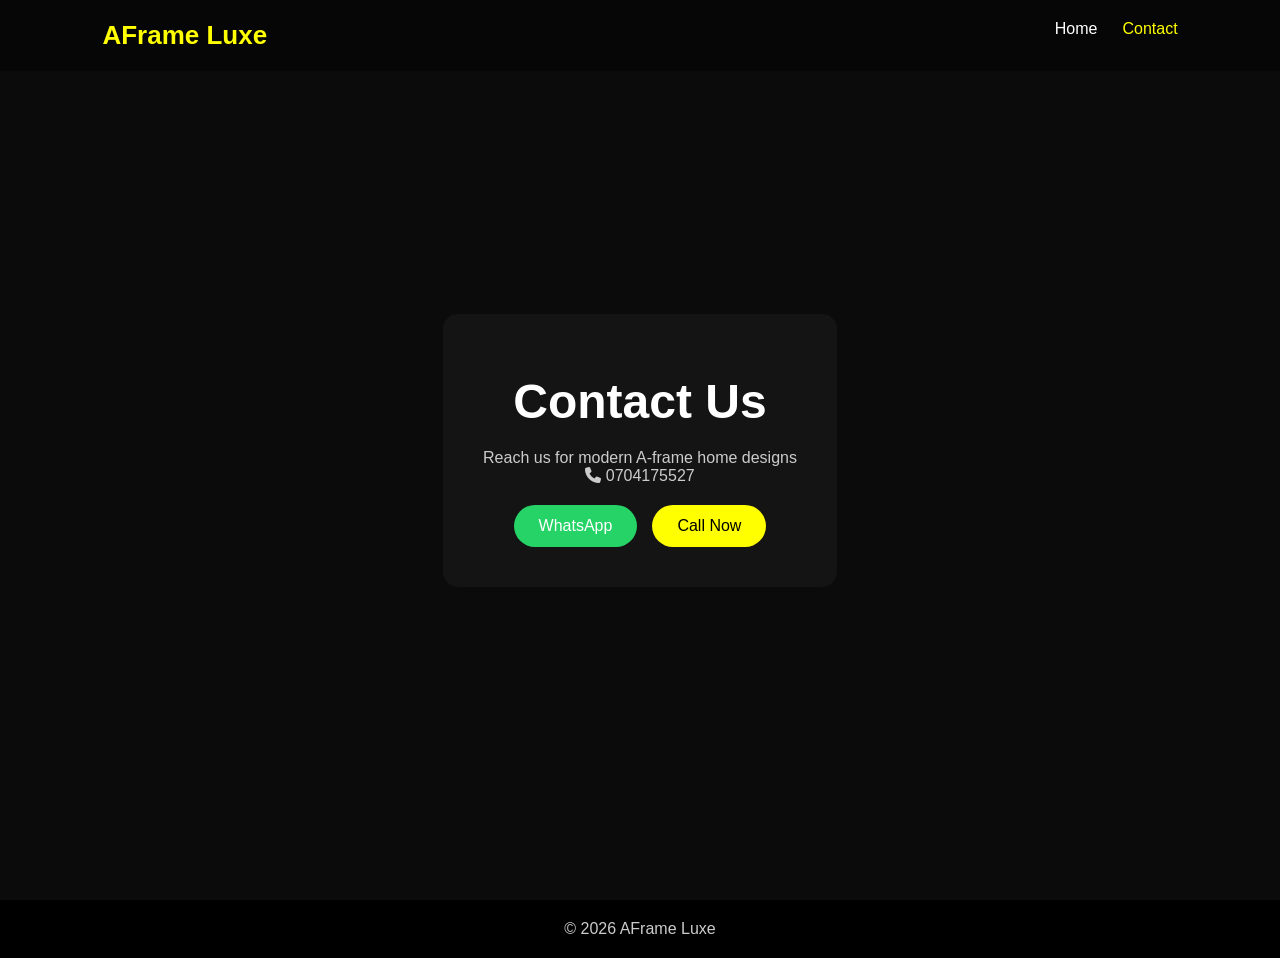
==== contact.html @ 534e5b7b "Add files via upload" ====
<!DOCTYPE html>
<html lang="en">
<head>
<meta charset="UTF-8">
<meta name="viewport" content="width=device-width, initial-scale=1.0">

<title>Contact | AFrame Luxe</title>

<link rel="stylesheet" href="style.css">
<link rel="stylesheet" href="https://cdnjs.cloudflare.com/ajax/libs/font-awesome/6.5.1/css/all.min.css">
</head>

<body>

<header>
<nav class="navbar">

<div class="logo">AFrame Luxe</div>

<ul class="nav-links">
<li><a href="index.html">Home</a></li>
<li><a href="contact.html" class="active">Contact</a></li>
</ul>

</nav>
</header>

<section class="contact">

<div class="box">

<h1>Contact Us</h1>

<p>Reach us for modern A-frame home designs</p>

<div class="info">
<p><i class="fas fa-phone"></i> 0704175527</p>
</div>

<div class="btns">

<a href="https://wa.me/254704175527" class="btn whatsapp">
WhatsApp
</a>

<a href="tel:+254704175527" class="btn call">
Call Now
</a>

</div>

</div>

</section>

<footer>
<p>© 2026 AFrame Luxe</p>
</footer>

<script src="script.js"></script>
</body>
</html>
---- style.css ----
*{
margin:0;
padding:0;
box-sizing:border-box;
font-family:'Poppins',sans-serif;
}

body{
background:#0b0b0b;
color:#fff;
}

/* NAV */
.navbar{
display:flex;
justify-content:space-between;
padding:20px 8%;
background:rgba(0,0,0,0.4);
backdrop-filter:blur(10px);
position:fixed;
width:100%;
top:0;
}

.logo{
color:yellow;
font-size:26px;
font-weight:700;
}

.nav-links{
display:flex;
gap:25px;
list-style:none;
}

.nav-links a{
color:#fff;
text-decoration:none;
}

.nav-links a.active{
color:yellow;
}

/* HERO */
.hero{
height:100vh;
background:url("images/welding.jpg") center/cover;
display:flex;
align-items:center;
justify-content:center;
text-align:center;
position:relative;
}

.hero1{
height:100vh;
background:url("images/fabric.jpg") center/cover;
display:flex;
align-items:center;
justify-content:center;
text-align:center;
position:relative;
}

.overlay{
position:absolute;
inset:0;
background:rgba(0,0,0,0.6);
}

.hero-content{
position:relative;
max-width:700px;
}

.badge{
background:rgba(214,179,106,0.2);
padding:8px 20px;
border-radius:20px;
color:yellow;
}

h1{
font-size:48px;
margin:20px 0;
}

p{
color:#ccc;
}

.btns{
margin-top:20px;
display:flex;
gap:15px;
justify-content:center;
flex-wrap:wrap;
}

.btn{
padding:12px 25px;
border-radius:30px;
text-decoration:none;
color:#fff;
transition:0.3s;
}

.whatsapp{
background:#25D366;
}

.call{
background:yellow;
color:#000;
}

.btn:hover{
transform:translateY(-5px);
}

/* SECTIONS */
section{
padding:100px 8%;
text-align:center;
}

h2{
font-size:36px;
margin-bottom:40px;
color:yellow;
}

/* GRID */
.grid{
display:grid;
grid-template-columns:repeat(auto-fit,minmax(200px,1fr));
gap:20px;
}

.card{
background:#141414;
padding:30px;
border-radius:15px;
}

.card i{
font-size:30px;
color:yellow;
margin-bottom:10px;
}

.card2{
background:#111;
padding:30px;
border-radius:15px;
}

/* GALLERY */
.images{
display:flex;
gap:15px;
flex-wrap:wrap;
justify-content:center;
}

.images img{
width:300px;
border-radius:15px;
}

/* CONTACT */
.contact{
height:100vh;
display:flex;
align-items:center;
justify-content:center;
}

.box{
background:#141414;
padding:40px;
border-radius:15px;
text-align:center;
}

/* FOOTER */
footer{
padding:20px;
text-align:center;
background:#000;
color:#777;
}

/* MOBILE */
@media(max-width:768px){
h1{font-size:32px;}
.images img{width:100%;}
}
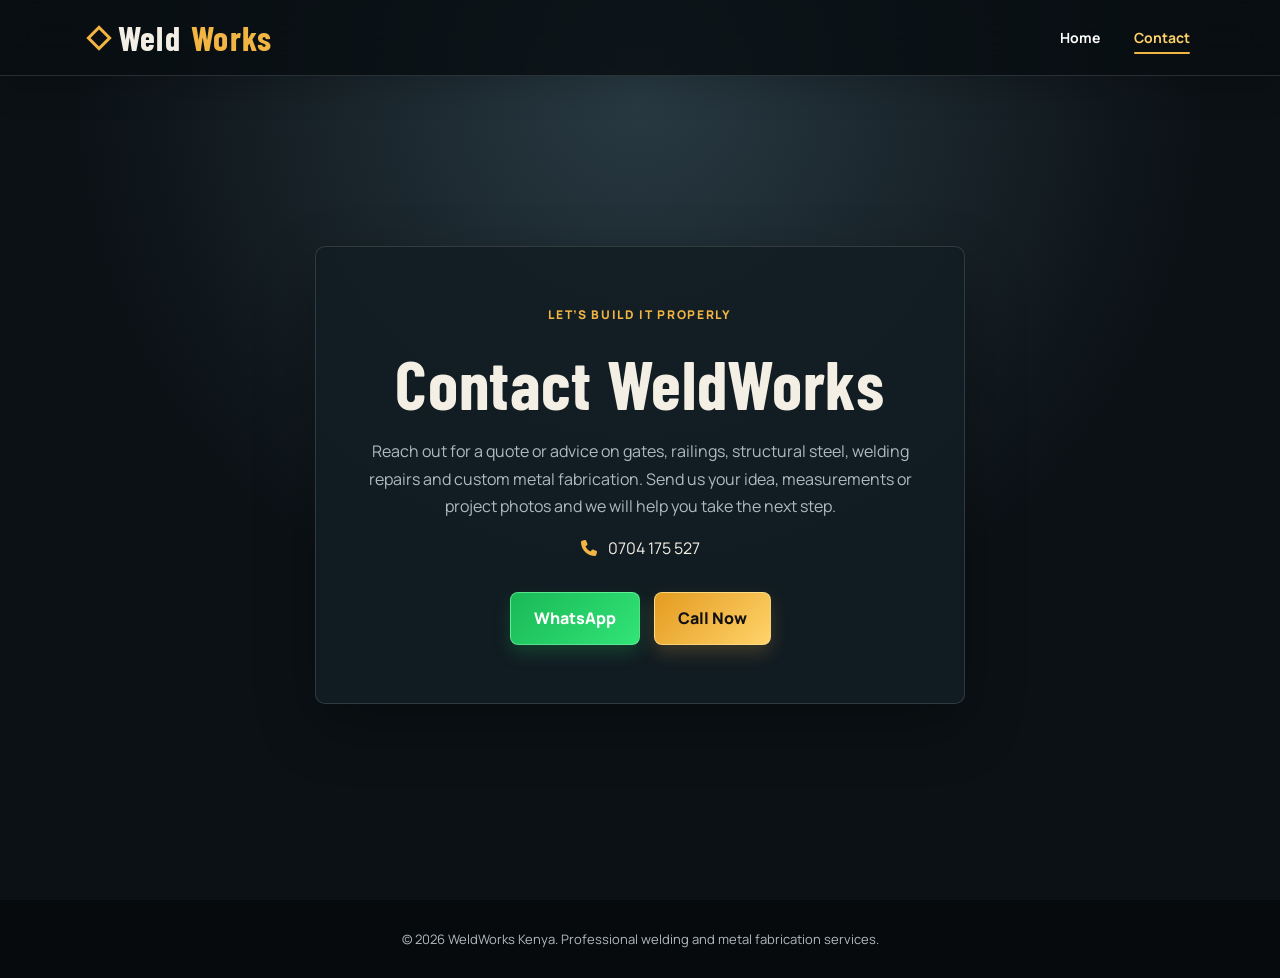
==== commit 9e0df9af: "Add files via upload" ====
--- a/contact.html
+++ b/contact.html
@@ -1,11 +1,26 @@
 <!DOCTYPE html>
-<html lang="en">
+<html lang="en-KE">
 <head>
 <meta charset="UTF-8">
 <meta name="viewport" content="width=device-width, initial-scale=1.0">
 
-<title>Contact | AFrame Luxe</title>
+<title>Contact WeldWorks Kenya | Welding & Metal Fabrication</title>
 
+<meta http-equiv="X-UA-Compatible" content="IE=edge">
+<meta name="description" content="Contact WeldWorks for professional welding, steel gates, custom railings, structural steelwork and metal fabrication services in Kenya.">
+<meta name="robots" content="index,follow">
+<link rel="canonical" href="https://weldworks.com/contact.html">
+<link rel="icon" href="favicon.svg" type="image/svg+xml">
+<link rel="alternate icon" href="favicon.svg" type="image/svg+xml">
+<link rel="apple-touch-icon" href="favicon.svg">
+<link rel="manifest" href="site.webmanifest">
+<meta property="og:title" content="Contact WeldWorks Kenya">
+<meta property="og:description" content="Talk to WeldWorks about your next welding or custom metal fabrication project.">
+<meta property="og:url" content="https://weldworks.com/contact.html">
+
+<link rel="preconnect" href="https://fonts.googleapis.com">
+<link rel="preconnect" href="https://fonts.gstatic.com" crossorigin>
+<link href="https://fonts.googleapis.com/css2?family=Barlow+Condensed:wght@500;600;700&family=Manrope:wght@400;500;600;700;800&display=swap" rel="stylesheet">
 <link rel="stylesheet" href="style.css">
 <link rel="stylesheet" href="https://cdnjs.cloudflare.com/ajax/libs/font-awesome/6.5.1/css/all.min.css">
 </head>
@@ -15,12 +30,14 @@
 <header>
 <nav class="navbar">
 
-<div class="logo">AFrame Luxe</div>
+<a class="logo" href="index.html">Weld<span>Works</span></a>
 
 <ul class="nav-links">
 <li><a href="index.html">Home</a></li>
 <li><a href="contact.html" class="active">Contact</a></li>
 </ul>
+
+<button class="menu-toggle" type="button" aria-label="Open navigation menu" aria-expanded="false"><i class="fas fa-bars"></i></button>
 
 </nav>
 </header>
@@ -29,12 +46,13 @@
 
 <div class="box">
 
-<h1>Contact Us</h1>
+<p class="section-kicker">Let’s build it properly</p>
+<h1>Contact WeldWorks</h1>
 
-<p>Reach us for modern A-frame home designs</p>
+<p>Reach out for a quote or advice on gates, railings, structural steel, welding repairs and custom metal fabrication. Send us your idea, measurements or project photos and we will help you take the next step.</p>
 
 <div class="info">
-<p><i class="fas fa-phone"></i> 0704175527</p>
+<p><i class="fas fa-phone"></i> <a href="tel:+254704175527">0704 175 527</a></p>
 </div>
 
 <div class="btns">
@@ -54,7 +72,7 @@
 </section>
 
 <footer>
-<p>© 2026 AFrame Luxe</p>
+<p>© 2026 WeldWorks Kenya. Professional welding and metal fabrication services.</p>
 </footer>
 
 <script src="script.js"></script>
--- a/style.css
+++ b/style.css
@@ -1,200 +1,314 @@
-*{
-margin:0;
-padding:0;
-box-sizing:border-box;
-font-family:'Poppins',sans-serif;
-}
-
-body{
-background:#0b0b0b;
-color:#fff;
-}
-
-/* NAV */
-.navbar{
-display:flex;
-justify-content:space-between;
-padding:20px 8%;
-background:rgba(0,0,0,0.4);
-backdrop-filter:blur(10px);
-position:fixed;
-width:100%;
-top:0;
-}
-
-.logo{
-color:yellow;
-font-size:26px;
-font-weight:700;
-}
-
-.nav-links{
-display:flex;
-gap:25px;
-list-style:none;
-}
-
-.nav-links a{
-color:#fff;
-text-decoration:none;
-}
-
-.nav-links a.active{
-color:yellow;
-}
-
-/* HERO */
-.hero{
-height:100vh;
-background:url("images/welding.jpg") center/cover;
-display:flex;
-align-items:center;
-justify-content:center;
-text-align:center;
-position:relative;
-}
-
-.hero1{
-height:100vh;
-background:url("images/fabric.jpg") center/cover;
-display:flex;
-align-items:center;
-justify-content:center;
-text-align:center;
-position:relative;
-}
-
-.overlay{
-position:absolute;
-inset:0;
-background:rgba(0,0,0,0.6);
-}
-
-.hero-content{
-position:relative;
-max-width:700px;
-}
-
-.badge{
-background:rgba(214,179,106,0.2);
-padding:8px 20px;
-border-radius:20px;
-color:yellow;
-}
-
-h1{
-font-size:48px;
-margin:20px 0;
-}
-
-p{
-color:#ccc;
-}
-
-.btns{
-margin-top:20px;
-display:flex;
-gap:15px;
-justify-content:center;
-flex-wrap:wrap;
-}
-
-.btn{
-padding:12px 25px;
-border-radius:30px;
-text-decoration:none;
-color:#fff;
-transition:0.3s;
-}
-
-.whatsapp{
-background:#25D366;
-}
-
-.call{
-background:yellow;
-color:#000;
-}
-
-.btn:hover{
-transform:translateY(-5px);
-}
-
-/* SECTIONS */
-section{
-padding:100px 8%;
-text-align:center;
-}
-
-h2{
-font-size:36px;
-margin-bottom:40px;
-color:yellow;
-}
-
-/* GRID */
-.grid{
-display:grid;
-grid-template-columns:repeat(auto-fit,minmax(200px,1fr));
-gap:20px;
-}
-
-.card{
-background:#141414;
-padding:30px;
-border-radius:15px;
-}
-
-.card i{
-font-size:30px;
-color:yellow;
-margin-bottom:10px;
-}
-
-.card2{
-background:#111;
-padding:30px;
-border-radius:15px;
-}
-
-/* GALLERY */
-.images{
-display:flex;
-gap:15px;
-flex-wrap:wrap;
-justify-content:center;
-}
-
-.images img{
-width:300px;
-border-radius:15px;
-}
-
-/* CONTACT */
-.contact{
-height:100vh;
-display:flex;
-align-items:center;
-justify-content:center;
-}
-
-.box{
-background:#141414;
-padding:40px;
-border-radius:15px;
-text-align:center;
-}
-
-/* FOOTER */
-footer{
-padding:20px;
-text-align:center;
-background:#000;
-color:#777;
-}
-
-/* MOBILE */
-@media(max-width:768px){
-h1{font-size:32px;}
-.images img{width:100%;}
-}+:root {
+  --ink: #0b1115;
+  --steel: #17262f;
+  --steel-light: #243943;
+  --muted: #aebbc0;
+  --cream: #f4efe4;
+  --accent: #f2b544;
+  --accent-bright: #ffd36a;
+  --green: #25d366;
+  --line: rgba(255, 255, 255, 0.13);
+  --shadow: 0 22px 60px rgba(0, 0, 0, 0.28);
+}
+
+* {
+  box-sizing: border-box;
+  margin: 0;
+  padding: 0;
+}
+
+html { scroll-behavior: smooth; }
+
+body {
+  min-width: 280px;
+  overflow-x: hidden;
+  background:
+    radial-gradient(circle at 12% 8%, rgba(242, 181, 68, 0.12), transparent 28rem),
+    radial-gradient(circle at 90% 44%, rgba(37, 211, 102, 0.08), transparent 24rem),
+    linear-gradient(135deg, var(--ink), #111c22 52%, #080b0d);
+  color: #fff;
+  font-family: 'Manrope', sans-serif;
+  line-height: 1.7;
+}
+
+header { position: relative; z-index: 10; }
+
+.navbar {
+  position: fixed;
+  top: 0;
+  left: 0;
+  z-index: 20;
+  display: flex;
+  align-items: center;
+  justify-content: space-between;
+  width: 100%;
+  min-height: 76px;
+  padding: 14px clamp(20px, 7vw, 110px);
+  border-bottom: 1px solid var(--line);
+  background: rgba(8, 14, 18, 0.82);
+  box-shadow: 0 10px 35px rgba(0, 0, 0, 0.18);
+  backdrop-filter: blur(18px);
+}
+
+.logo {
+  display: inline-flex;
+  align-items: center;
+  gap: 10px;
+  color: var(--cream);
+  font-family: 'Barlow Condensed', sans-serif;
+  font-size: clamp(27px, 3vw, 34px);
+  font-weight: 700;
+  letter-spacing: 0.04em;
+  line-height: 1;
+  text-decoration: none;
+  transition: color 0.25s ease, transform 0.25s ease;
+}
+
+.logo::before {
+  width: 12px;
+  height: 12px;
+  border: 3px solid var(--accent);
+  content: '';
+  transform: rotate(45deg);
+  transition: transform 0.25s ease, box-shadow 0.25s ease;
+}
+
+.logo span { color: var(--accent); }
+.logo:hover { color: #fff; transform: translateY(-2px); }
+.logo:hover::before { box-shadow: 0 0 18px rgba(242, 181, 68, 0.8); transform: rotate(135deg); }
+
+.nav-links {
+  display: flex;
+  align-items: center;
+  gap: clamp(18px, 3vw, 34px);
+  list-style: none;
+}
+
+.nav-links a {
+  position: relative;
+  padding: 10px 0;
+  color: #fff;
+  font-size: 14px;
+  font-weight: 700;
+  text-decoration: none;
+  transition: color 0.25s ease;
+}
+
+.nav-links a::after {
+  position: absolute;
+  right: 0;
+  bottom: 3px;
+  left: 0;
+  height: 2px;
+  border-radius: 5px;
+  background: var(--accent);
+  content: '';
+  transform: scaleX(0);
+  transform-origin: right;
+  transition: transform 0.25s ease;
+}
+
+.nav-links a:hover,
+.nav-links a.active { color: var(--accent-bright); }
+.nav-links a:hover::after,
+.nav-links a.active::after { transform: scaleX(1); transform-origin: left; }
+
+.menu-toggle {
+  display: none;
+  width: 42px;
+  height: 42px;
+  border: 1px solid var(--line);
+  border-radius: 8px;
+  background: rgba(255, 255, 255, 0.05);
+  color: var(--accent);
+  cursor: pointer;
+  font-size: 20px;
+  transition: background 0.25s ease, transform 0.25s ease;
+}
+
+.menu-toggle:hover { background: rgba(242, 181, 68, 0.16); transform: translateY(-2px); }
+
+.hero,
+.hero1 {
+  position: relative;
+  display: flex;
+  min-height: 100svh;
+  align-items: center;
+  justify-content: center;
+  overflow: hidden;
+  text-align: center;
+}
+
+.hero::before,
+.hero1::before {
+  position: absolute;
+  inset: -5%;
+  background-position: center;
+  background-size: cover;
+  content: '';
+  animation: hero-drift 18s ease-in-out infinite alternate;
+}
+
+.hero::before { background-image: url('images/welding.jpg'); }
+.hero1::before { background-image: url('images/fabric.jpg'); animation-delay: -6s; }
+
+@keyframes hero-drift {
+  from { transform: scale(1.03) translate3d(-1%, 0, 0); }
+  to { transform: scale(1.12) translate3d(1%, -1%, 0); }
+}
+
+.overlay {
+  position: absolute;
+  inset: 0;
+  background: linear-gradient(90deg, rgba(4, 8, 10, 0.86), rgba(4, 8, 10, 0.43), rgba(4, 8, 10, 0.75));
+}
+
+.hero-content {
+  position: relative;
+  z-index: 1;
+  max-width: 800px;
+  padding: 150px 24px 80px;
+  animation: content-rise 0.8s ease both;
+}
+
+@keyframes content-rise {
+  from { opacity: 0; transform: translateY(24px); }
+  to { opacity: 1; transform: translateY(0); }
+}
+
+.badge,
+.section-kicker {
+  color: var(--accent-bright);
+  font-size: 12px;
+  font-weight: 800;
+  letter-spacing: 0.14em;
+  text-transform: uppercase;
+}
+
+.badge {
+  display: inline-block;
+  border: 1px solid rgba(242, 181, 68, 0.48);
+  border-radius: 999px;
+  padding: 7px 16px;
+  background: rgba(242, 181, 68, 0.13);
+}
+
+h1,
+h2,
+h3 {
+  font-family: 'Barlow Condensed', sans-serif;
+  line-height: 1.08;
+}
+
+h1 { margin: 22px 0 18px; color: var(--cream); font-size: clamp(46px, 7vw, 82px); letter-spacing: 0.01em; }
+.hero1 h2 { margin: 22px 0 18px; color: var(--cream); font-size: clamp(42px, 6vw, 70px); }
+.hero-content p { max-width: 690px; margin: 0 auto; color: #e0e3e3; font-size: clamp(15px, 1.8vw, 18px); }
+
+.btns { display: flex; flex-wrap: wrap; justify-content: center; gap: 14px; margin-top: 30px; }
+
+.btn {
+  position: relative;
+  display: inline-flex;
+  align-items: center;
+  gap: 9px;
+  overflow: hidden;
+  isolation: isolate;
+  border: 1px solid transparent;
+  border-radius: 8px;
+  padding: 12px 23px;
+  color: #fff;
+  font-weight: 800;
+  text-decoration: none;
+  transition: transform 0.25s ease, filter 0.25s ease;
+}
+
+.btn::after {
+  position: absolute;
+  inset: 0;
+  z-index: -1;
+  background: linear-gradient(110deg, transparent 25%, rgba(255, 255, 255, 0.38) 48%, transparent 70%);
+  content: '';
+  transform: translateX(-130%);
+  transition: transform 0.65s ease;
+}
+
+.whatsapp { border-color: rgba(144, 255, 183, 0.5); 
+    background: linear-gradient(135deg, #19b957, #32e477);
+    box-shadow: 0 8px 18px rgba(37, 211, 102, 0.2); }
+.call { border-color: rgba(255, 232, 157, 0.65); background: linear-gradient(135deg, #e49b20, #ffd36a); color: #111; box-shadow: 0 8px 18px rgba(242, 181, 68, 0.2); }
+.btn:hover { filter: saturate(1.18) brightness(1.06); transform: translateY(-4px); }
+.btn:hover::after { transform: translateX(130%); }
+.btn:active { transform: translateY(-1px) scale(0.98); }
+.btn i { font-size: 1.1em; }
+.call i { color: #17120a; }
+
+section { padding: clamp(78px, 10vw, 115px) clamp(20px, 8vw, 110px); text-align: center; }
+h2 { margin-bottom: 40px; color: var(--cream); font-size: clamp(36px, 5vw, 54px); }
+.section-kicker { margin-bottom: 9px; color: var(--accent); }
+.section-intro { max-width: 680px; margin: -22px auto 38px; color: var(--muted); }
+
+.grid { display: grid; grid-template-columns: repeat(auto-fit, minmax(min(100%, 220px), 1fr)); gap: 18px; }
+.card,
+.card2 { border: 1px solid var(--line); border-radius: 10px; padding: 31px 26px; background: linear-gradient(145deg, rgba(35, 49, 58, 0.9), rgba(14, 21, 26, 0.96)); text-align: left; transition: border-color 0.3s ease, transform 0.3s ease, box-shadow 0.3s ease; }
+.card:hover,
+.card2:hover { border-color: rgba(242, 181, 68, 0.55); box-shadow: 0 15px 30px rgba(0, 0, 0, 0.2); transform: translateY(-7px); }
+.card i,
+.card2 i { margin-bottom: 10px; color: var(--accent); font-size: 30px; }
+.card h3,
+.card2 h3 { margin-bottom: 9px; color: var(--cream); font-size: 26px; }
+.card p,
+.card2 p,
+p { color: var(--muted); }
+.card p,
+.card2 p { font-size: 14px; }
+.why { background: rgba(0, 0, 0, 0.16); }
+.gallery { background: #0a1014; }
+
+.images { display: grid; grid-template-columns: repeat(3, 1fr); gap: 15px; margin-bottom: 15px; }
+.images img { width: 100%; aspect-ratio: 4 / 3; border: 1px solid var(--line); border-radius: 8px; object-fit: cover; transition: filter 0.4s ease, transform 0.4s ease; }
+.images img:hover { filter: saturate(1.18); transform: scale(1.025); }
+.cta { background: linear-gradient(110deg, #182630, #222c29); }
+.cta p { max-width: 600px; margin: -18px auto 4px; }
+
+.contact { display: flex; min-height: 100svh; align-items: center; justify-content: center; padding: 120px 20px 70px; background: radial-gradient(circle at 50% 10%, #293a43 0%, var(--ink) 55%); }
+.box { width: min(650px, 100%); border: 1px solid var(--line); border-radius: 10px; padding: clamp(34px, 7vw, 58px) clamp(22px, 6vw, 44px); background: rgba(18, 29, 36, 0.9); box-shadow: var(--shadow); text-align: center; }
+.box h1 { font-size: clamp(44px, 7vw, 68px); }
+.box p { margin-bottom: 15px; }
+.box .info a { color: var(--cream); text-decoration: none; }
+.box .info i { margin-right: 8px; color: var(--accent); }
+
+footer { padding: 28px clamp(20px, 8vw, 110px); background: #070a0c; color: #778289; font-size: 13px; text-align: center; }
+
+@media (max-width: 700px) {
+  .navbar { min-height: 68px; padding: 12px 20px; }
+  .logo { font-size: 29px; }
+  .menu-toggle { display: inline-grid; place-items: center; }
+  .nav-links { position: absolute; top: 100%; right: 0; left: 0; display: none; align-items: stretch; gap: 4px; padding: 12px 20px 18px; border-bottom: 1px solid var(--line); background: rgba(8, 14, 18, 0.97); }
+  .nav-links.active { display: flex; }
+  .nav-links a { display: block; padding: 11px 0; }
+  .nav-links a::after { bottom: 2px; }
+  section { padding: 76px 20px; }
+  .hero-content { padding: 125px 18px 70px; }
+  h1 { font-size: clamp(42px, 13vw, 60px); }
+  .hero1 h2 { font-size: clamp(40px, 12vw, 58px); }
+  .hero-content p { font-size: 15px; }
+  .btns { width: 100%; }
+  .btn { justify-content: center; min-width: min(100%, 190px); }
+  .images { grid-template-columns: 1fr; }
+}
+
+@media (max-width: 380px) {
+  .navbar { padding-right: 14px; padding-left: 14px; }
+  .logo { gap: 7px; font-size: 26px; }
+  .logo::before { width: 9px; height: 9px; border-width: 2px; }
+  section { padding-right: 14px; padding-left: 14px; }
+  .hero-content { padding-right: 8px; padding-left: 8px; }
+  .btn { width: 100%; }
+}
+
+@media (prefers-reduced-motion: reduce) {
+  html { scroll-behavior: auto; }
+  *,
+  *::before,
+  *::after { animation-duration: 0.01ms !important; animation-iteration-count: 1 !important; scroll-behavior: auto !important; transition-duration: 0.01ms !important; }
+}
